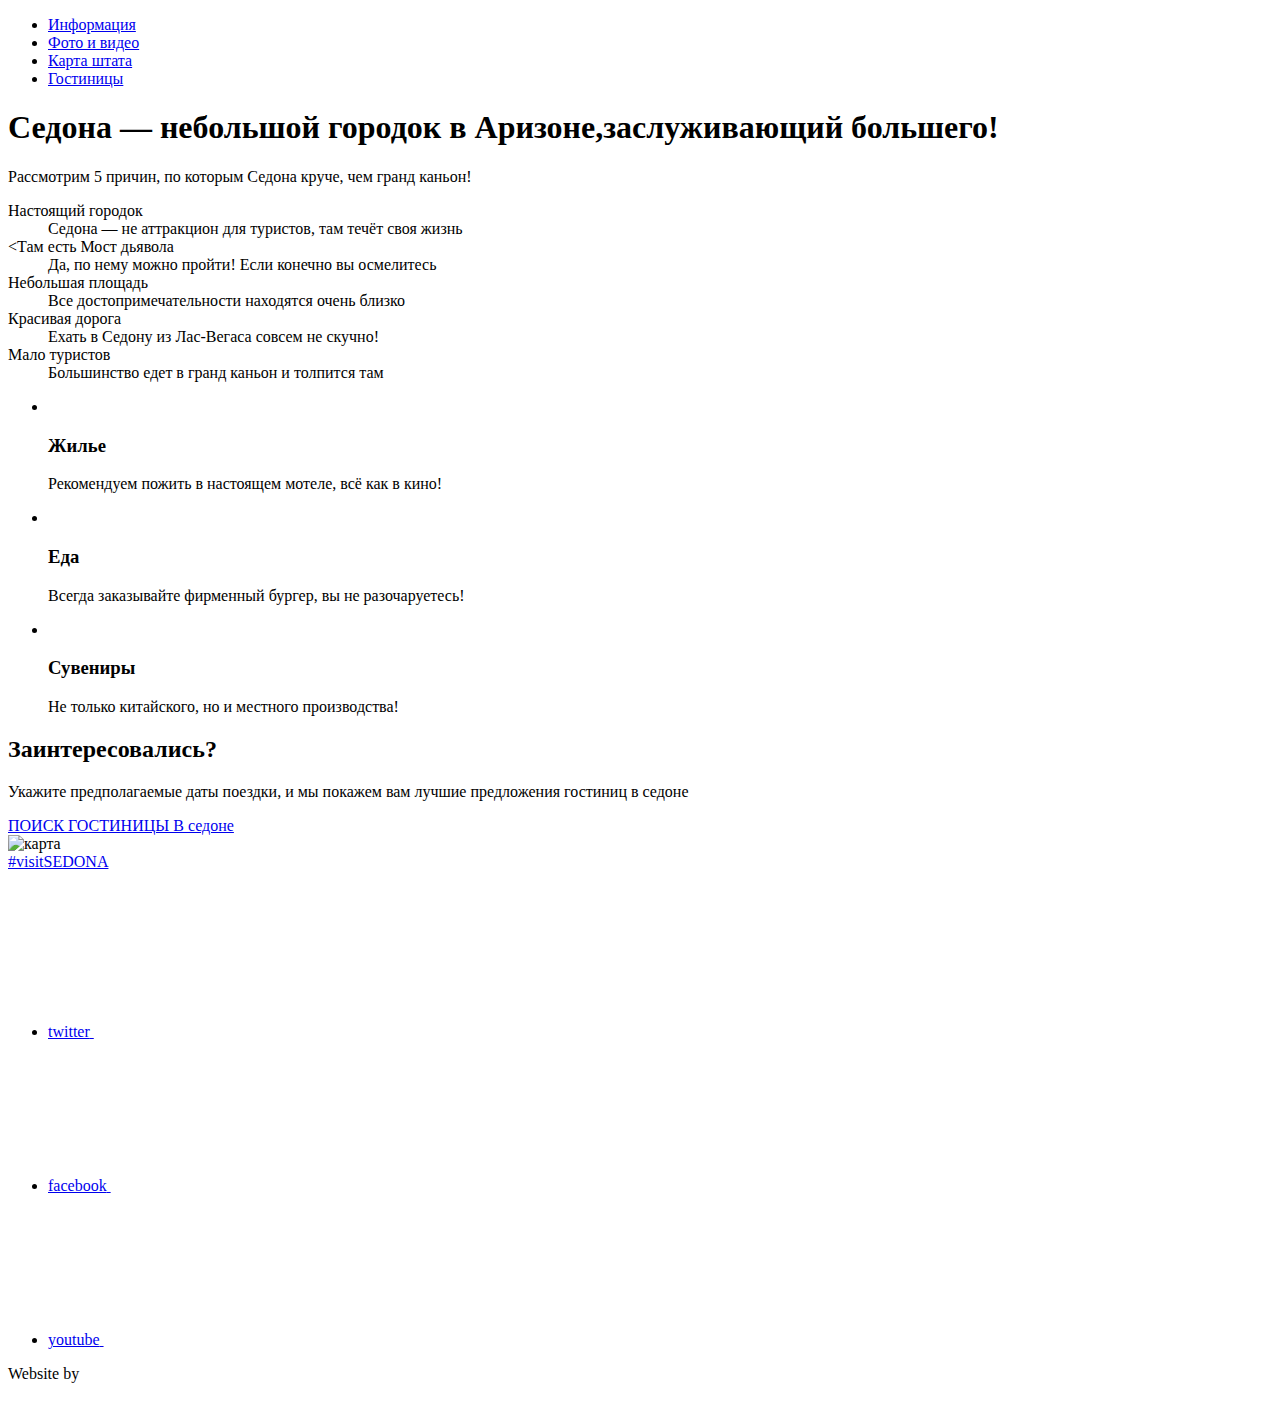
==== index-sedona.html @ 3a33de44 "1" ====
<!DOCTYPE html>
<html lang="ru">
   <head>
      <meta charset="utf-8">
      <title>HTML Academy: Седона</title>
      <link href="css/normalize.css" rel="stylesheet">
      <link href="css/style.css" rel="stylesheet">
   </head>
   <body>
     <header>
       <nav>
         <ul>
           <li><a href="#">Информация</a></li>
           <li><a href="#">Фото и видео</a></li>
           <li><a href="#">Карта штата</a></li>
           <li><a href="#">Гостиницы</a></li>
        <ul>
      </nav>
    </header>
    <main>
    <h1>Седона — небольшой городок в Аризоне,заслуживающий большего!</h1>
      <p>Рассмотрим 5 причин, по которым Седона круче, чем гранд каньон!</p>

    <dl>
      <dt>Настоящий городок</dt>
        <dd>Седона — не аттракцион для туристов, там течёт своя жизнь</dd>
      <dt><Там есть Мост дьявола</dt>
        <dd>Да, по нему можно пройти! Если конечно вы осмелитесь</dd>
      <dt> Небольшая площадь</dt>
        <dd>Все достопримечательности находятся очень близко</dd>
      <dt>Красивая дорога</dt>
        <dd>Ехать в Седону из Лас-Вегаса совсем не скучно!</dd>
      <dt>Мало туристов</dt>
        <dd>Большинство едет в гранд каньон и толпится там</dd>
    </dl>

    <ul>
      <li></li>
      <h3>Жилье</h3>
      <p>Рекомендуем пожить в настоящем мотеле, всё как в кино!</p>
      <li></li>
      <h3>Еда</h3>
      <p>Всегда заказывайте фирменный бургер, вы не разочаруетесь!</p>
      <li></li>
      <h3>Сувениры</h3>
      <p>Не только китайского, но и местного производства!</p>
    </ul>

      <h2>Заинтересовались?</h2>
      <p>Укажите предполагаемые даты поездки,
      и мы покажем вам лучшие предложения гостиниц в седоне</p>
      <a href="#"> ПОИСК ГОСТИНИЦЫ В седоне </a>

    <section>
      <img src="#" alt="карта">
    </section>
<main>
<footer>
  <section>
    <div class="">
      <a href="#">#visitSEDONA</a>
    </div>
    <div class="">
      <ul>
        <li>
          <a href="#">
            <span class="visually-hidden">twitter</span>
              <svg>

              </svg>
          </a>
        </li>
        <li>
          <a href="#">
            <span class="visually-hidden">facebook</span>
              <svg>

              </svg>
          </a>
        </li>
        <li>
          <a href="#">
            <span class="visually-hidden">youtube</span>
              <svg>

              </svg>
          </a>
        </li>
        </ul>
      </div>
      <div class="">
        <p>Website by</p>
        <a href="#"></a>
        <img src="" alt="">
      </div>
    </section>
</footer>
</body>
</html>
---- css/style.css ----
{\rtf1\ansi\ansicpg1251\cocoartf1561\cocoasubrtf600
{\fonttbl\f0\fswiss\fcharset0 Helvetica;}
{\colortbl;\red255\green255\blue255;}
{\*\expandedcolortbl;;}
\paperw11900\paperh16840\margl1440\margr1440\vieww10800\viewh8400\viewkind0
\pard\tx566\tx1133\tx1700\tx2267\tx2834\tx3401\tx3968\tx4535\tx5102\tx5669\tx6236\tx6803\pardirnatural\partightenfactor0

\f0\fs24 \cf0 sdcasd}
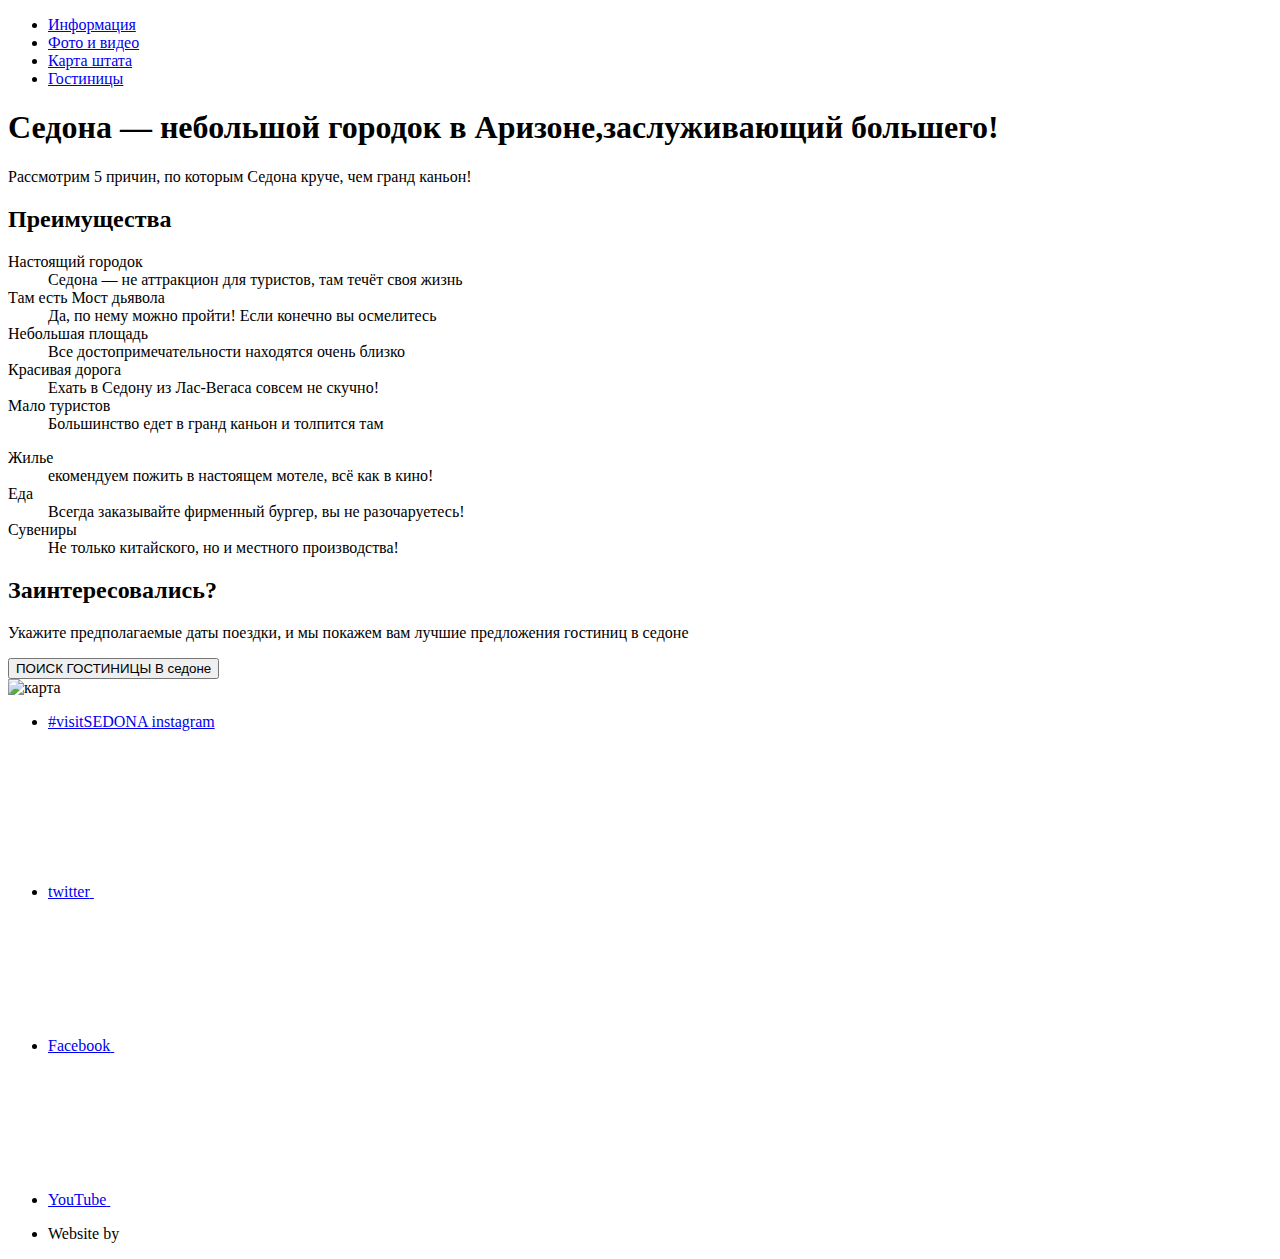
==== commit 8f4d0d19: "12/02" ====
--- a/index-sedona.html
+++ b/index-sedona.html
@@ -14,17 +14,20 @@
            <li><a href="#">Фото и видео</a></li>
            <li><a href="#">Карта штата</a></li>
            <li><a href="#">Гостиницы</a></li>
-        <ul>
+        </ul>
       </nav>
     </header>
     <main>
+    <section>
     <h1>Седона — небольшой городок в Аризоне,заслуживающий большего!</h1>
       <p>Рассмотрим 5 причин, по которым Седона круче, чем гранд каньон!</p>
-
+    </section>
+    <section>
+      <h2 class="visually-hidden">Преимущества</h2>
     <dl>
       <dt>Настоящий городок</dt>
         <dd>Седона — не аттракцион для туристов, там течёт своя жизнь</dd>
-      <dt><Там есть Мост дьявола</dt>
+      <dt>Там есть Мост дьявола</dt>
         <dd>Да, по нему можно пройти! Если конечно вы осмелитесь</dd>
       <dt> Небольшая площадь</dt>
         <dd>Все достопримечательности находятся очень близко</dd>
@@ -33,32 +36,37 @@
       <dt>Мало туристов</dt>
         <dd>Большинство едет в гранд каньон и толпится там</dd>
     </dl>
-
-    <ul>
-      <li></li>
-      <h3>Жилье</h3>
-      <p>Рекомендуем пожить в настоящем мотеле, всё как в кино!</p>
-      <li></li>
-      <h3>Еда</h3>
-      <p>Всегда заказывайте фирменный бургер, вы не разочаруетесь!</p>
-      <li></li>
-      <h3>Сувениры</h3>
-      <p>Не только китайского, но и местного производства!</p>
-    </ul>
-
+  </section>
+  <div>
+    <dl>
+      <dt>Жилье</dt>
+        <dd>екомендуем пожить в настоящем мотеле, всё как в кино!</dd>
+      <dt>Еда</dt>
+        <dd>Всегда заказывайте фирменный бургер, вы не разочаруетесь!</dd>
+      <dt>Сувениры</dt>
+        <dd>Не только китайского, но и местного производства!</dd>
+    </dl>
+   </div>
+   <div>
       <h2>Заинтересовались?</h2>
       <p>Укажите предполагаемые даты поездки,
       и мы покажем вам лучшие предложения гостиниц в седоне</p>
-      <a href="#"> ПОИСК ГОСТИНИЦЫ В седоне </a>
-
+      <button> ПОИСК ГОСТИНИЦЫ В седоне </button>
+ </div>
     <section>
       <img src="#" alt="карта">
     </section>
-<main>
+</main>
 <footer>
   <section>
     <div class="">
-      <a href="#">#visitSEDONA</a>
+      <ul>
+       <li>
+      <a href="#">#visitSEDONA
+      <span class="visually-hidden">instagram</span>
+      </a>
+      </li>
+    </ul>
     </div>
     <div class="">
       <ul>
@@ -72,26 +80,30 @@
         </li>
         <li>
           <a href="#">
-            <span class="visually-hidden">facebook</span>
+            <span class="visually-hidden">Facebook</span>
               <svg>
 
               </svg>
           </a>
-        </li>
-        <li>
-          <a href="#">
-            <span class="visually-hidden">youtube</span>
+          </li>
+          <li>
+            <a href="#">
+              <span class="visually-hidden">YouTube</span>
               <svg>
 
               </svg>
-          </a>
-        </li>
+            </a>
+          </li>
         </ul>
       </div>
       <div class="">
-        <p>Website by</p>
-        <a href="#"></a>
-        <img src="" alt="">
+        <ul>
+        <li>Website by
+        <a href="#">
+        <img src="№" alt="">
+        </a>
+        </li>
+      </ul>
       </div>
     </section>
 </footer>
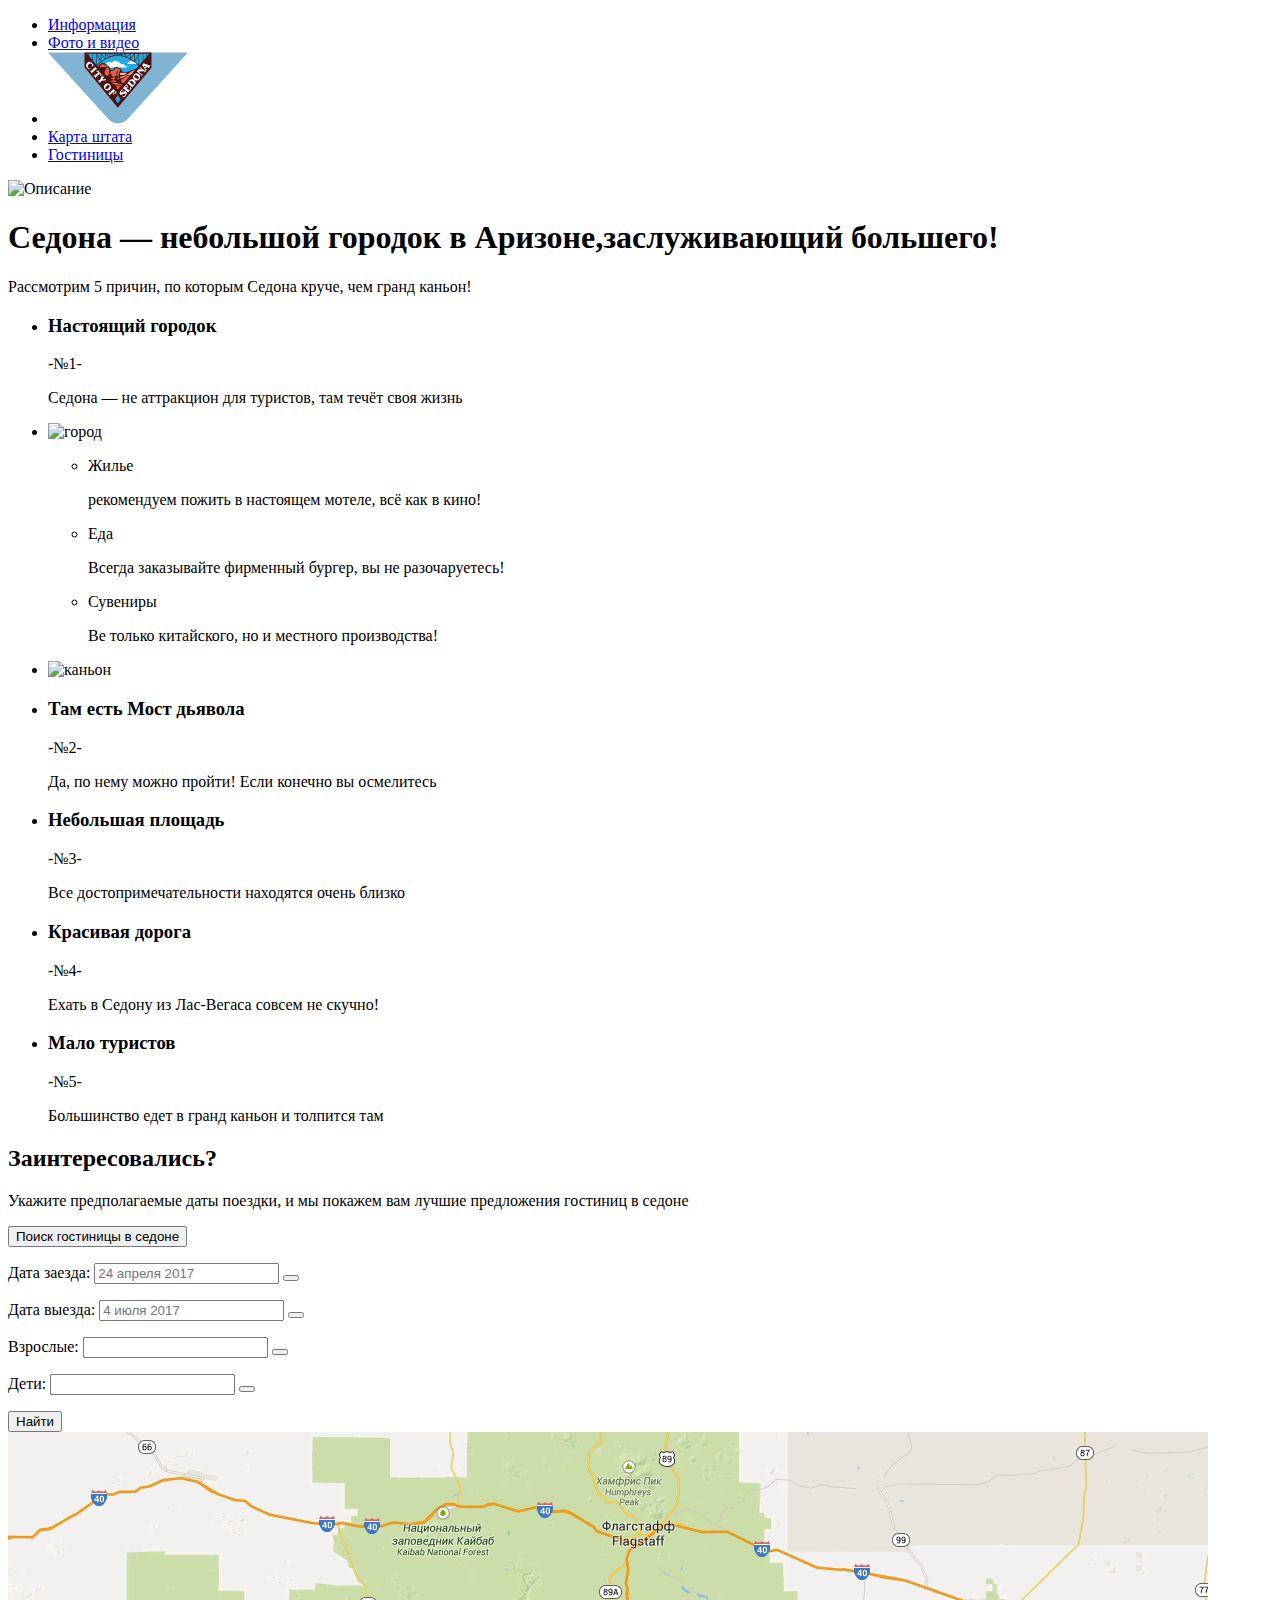
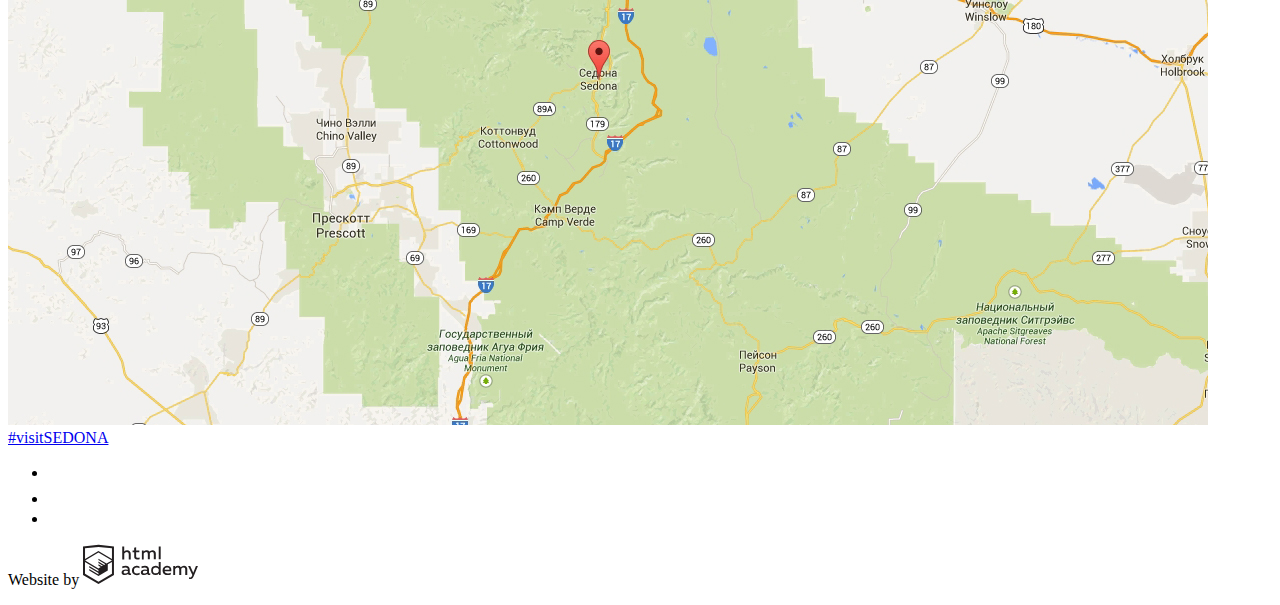
==== commit faeef46a: "картинки+доступность" ====
--- a/index-sedona.html
+++ b/index-sedona.html
@@ -12,6 +12,8 @@
          <ul>
            <li><a href="#">Информация</a></li>
            <li><a href="#">Фото и видео</a></li>
+           <li><a href="index.html" class="">
+           <img src="img/logo-sedona.svg" alt="Седона" width="140" height="72"></a></li>
            <li><a href="#">Карта штата</a></li>
            <li><a href="#">Гостиницы</a></li>
         </ul>
@@ -19,93 +21,145 @@
     </header>
     <main>
     <section>
+      <img src="img/welcome.png" alt="Описание" width="459" height="353">
     <h1>Седона — небольшой городок в Аризоне,заслуживающий большего!</h1>
       <p>Рассмотрим 5 причин, по которым Седона круче, чем гранд каньон!</p>
     </section>
     <section>
       <h2 class="visually-hidden">Преимущества</h2>
-    <dl>
-      <dt>Настоящий городок</dt>
-        <dd>Седона — не аттракцион для туристов, там течёт своя жизнь</dd>
-      <dt>Там есть Мост дьявола</dt>
-        <dd>Да, по нему можно пройти! Если конечно вы осмелитесь</dd>
-      <dt> Небольшая площадь</dt>
-        <dd>Все достопримечательности находятся очень близко</dd>
-      <dt>Красивая дорога</dt>
-        <dd>Ехать в Седону из Лас-Вегаса совсем не скучно!</dd>
-      <dt>Мало туристов</dt>
-        <dd>Большинство едет в гранд каньон и толпится там</dd>
-    </dl>
+    <ul>
+      <li>
+        <h3>Настоящий городок</h3>
+        <p> -№1- </p>
+        <p>Седона — не аттракцион для туристов, там течёт своя жизнь</p>
+      </li>
+      <li>
+        <div class="">
+        <img src="img/mount1-index.jpg" alt="город" width="800" height="400">
+      </div>
+
+        <ul>
+          <li>
+            <p>Жилье</p>
+            <p>рекомендуем пожить в настоящем мотеле, всё как в кино!</p>
+          </li>
+          <li>
+            <p>Еда</p>
+            <p>Всегда заказывайте фирменный бургер, вы не разочаруетесь!</p>
+          </li>
+          <li>
+            <p>Сувениры</p>
+            <p>Ве только китайского, но и местного производства!</p>
+          </li>
+        </ul>
+      </li>
+        <li>
+        <div class="">
+          <img src="img/mount2-index.jpg" alt="каньон" width="800" height="400">
+        </div>
+      </li>
+      <li>
+        <h3>Там есть Мост дьявола</h3>
+        <p> -№2- </p>
+        <p>Да, по нему можно пройти! Если конечно вы осмелитесь</p>
+      </li>
+      <li>
+        <h3>Небольшая площадь</h3>
+        <p> -№3- </p>
+        <p>Все достопримечательности находятся очень близко</p>
+      </li>
+      <li>
+        <h3>Красивая дорога</h3>
+        <p> -№4- </p>
+        <p>Ехать в Седону из Лас-Вегаса совсем не скучно!</p>
+      </li>
+      <li>
+        <h3>Мало туристов</h3>
+        <p> -№5- </p>
+        <p>Большинство едет в гранд каньон и толпится там</p>
+      </li>
+    </ul>
   </section>
-  <div>
-    <dl>
-      <dt>Жилье</dt>
-        <dd>екомендуем пожить в настоящем мотеле, всё как в кино!</dd>
-      <dt>Еда</dt>
-        <dd>Всегда заказывайте фирменный бургер, вы не разочаруетесь!</dd>
-      <dt>Сувениры</dt>
-        <dd>Не только китайского, но и местного производства!</dd>
-    </dl>
-   </div>
-   <div>
+
+   <section>
       <h2>Заинтересовались?</h2>
       <p>Укажите предполагаемые даты поездки,
       и мы покажем вам лучшие предложения гостиниц в седоне</p>
-      <button> ПОИСК ГОСТИНИЦЫ В седоне </button>
- </div>
+      <button> Поиск гостиницы в седоне </button>
+ </section>
+ <section>
+   <form>
+   <p class="form-full">
+   <label class="form-label" for="arrival-date">Дата заезда: </label>
+   <input class="form-input" type="text" name="arrival" id="arrival-date" placeholder="24 апреля 2017">
+   <button class="" type="submit" value="Отправить">  </button>
+ </p>
+ <p class="form-full">
+   <label class="form-label" for="departure-date">Дата выезда: </label>
+   <input class="form-input" type="text" name="departure" id="departure-date" placeholder="4 июля 2017">
+   <button class="" type="submit" value="Отправить">  </button>
+ </p>
+ <p class="form-part">
+   <label class="form-label" for="adult-number">Взрослые: </label>
+   <input class="form-input" type="text" name="adults" id="adult-number" placeholder="">
+   <button class="" type="submit" value="Отправить">  </button>
+ </p>
+ <p class="form-part">
+   <label class="form-label" for="kids-number">Дети: </label>
+   <input class="form-input" type="text" name="kids" id="kids-number" placeholder="">
+   <button class="" type="submit" value="Отправить">  </button>
+</p>
+<button class="" type="submit" value="Найти"> Найти </button>
+</form>
+</section>
     <section>
-      <img src="#" alt="карта">
+      <img src="img/map.jpg" alt="карта" width="1200" height="593">
     </section>
 </main>
 <footer>
   <section>
     <div class="">
-      <ul>
-       <li>
       <a href="#">#visitSEDONA
-      <span class="visually-hidden">instagram</span>
+        <span class="visually-hidden">instagram</span>
       </a>
-      </li>
-    </ul>
     </div>
     <div class="">
       <ul>
         <li>
           <a href="#">
             <span class="visually-hidden">twitter</span>
-              <svg>
 
-              </svg>
+            <svg xmlns="http://www.w3.org/2000/svg" xmlns:xlink="http://www.w3.org/1999/xlink" width="17" height="15" viewBox="0 0 17 15">
+              <path fill="#FFF" d="M10.95.144c1.685-.496 2.984.27 3.577 1.179.673-.231 1.331-.481 2.011-.708a2.345 2.345 0 0 1-.857 1.768c.685.17 1.304-.491 1.304-.491-.169 1-1.006 1.788-1.563 2.024-.231 6.75-3.175 11.217-10.077 11.082h-.446c-.41 0-4.164-.46-4.898-1.887 2.271.196 3.893-.422 4.693-1.177-.96-.3-2.679-.477-2.979-2.95.349.106.564.228 1.19.119C1.705 8.247.374 7.53.448 5.33c.285.328 1.067.536 1.34.472C1.085 5.561-.182 2.442.894.85c1.818 1.854 3.735 3.606 7.152 3.773C8.254 2.33 9.183.793 10.95.144z" /></svg>
+
           </a>
         </li>
         <li>
           <a href="#">
             <span class="visually-hidden">Facebook</span>
-              <svg>
+            <svg xmlns="http://www.w3.org/2000/svg" width="12" height="22" viewBox="0 0 12 22">
+              <path fill="#FFF" d="M12 4V0H8a4 4 0 0 0-4 4v4H0v4h4v10h4V12h4V8H8V4h4z" /></svg>
+          </a>
+        </li>
+        <li>
+          <a href="#">
+            <span class="visually-hidden">YouTube</span>
+            <svg xmlns="http://www.w3.org/2000/svg" xmlns:xlink="http://www.w3.org/1999/xlink" width="20" height="16" viewBox="0 0 20 16">
+              <path fill="#FFF" d="M17 0H3C1.35 0 0 1.35 0 3v10c0 1.65 1.35 3 3 3h14c1.65 0 3-1.35 3-3V3c0-1.65-1.35-3-3-3zM6.027 11.998V4.002L15.014 8l-8.987 3.998z" /></svg>
 
-              </svg>
           </a>
-          </li>
-          <li>
-            <a href="#">
-              <span class="visually-hidden">YouTube</span>
-              <svg>
-
-              </svg>
-            </a>
-          </li>
-        </ul>
-      </div>
-      <div class="">
-        <ul>
-        <li>Website by
-        <a href="#">
-        <img src="№" alt="">
-        </a>
         </li>
       </ul>
-      </div>
-    </section>
+    </div>
+    <div class="">
+      <p>Website by
+        <a href="https://htmlacademy.ru/intensive/htmlcss">
+          <img src="img/logo-htmlacademy.svg" alt="htmlAcademy" width="115" height="41">
+        </a>
+      </p>
+
+    </div>
+  </section>
 </footer>
 </body>
 </html>
--- a/css/style.css
+++ b/css/style.css
@@ -1,8 +1,10 @@
-{\rtf1\ansi\ansicpg1251\cocoartf1561\cocoasubrtf600
-{\fonttbl\f0\fswiss\fcharset0 Helvetica;}
-{\colortbl;\red255\green255\blue255;}
-{\*\expandedcolortbl;;}
-\paperw11900\paperh16840\margl1440\margr1440\vieww10800\viewh8400\viewkind0
-\pard\tx566\tx1133\tx1700\tx2267\tx2834\tx3401\tx3968\tx4535\tx5102\tx5669\tx6236\tx6803\pardirnatural\partightenfactor0
-
-\f0\fs24 \cf0 sdcasd}+.visually-hidden {
+  position: absolute;
+  width: 1px;
+  height: 1px;
+  margin: -1px;
+  border: 0;
+  padding: 0;
+  clip: rect(0 0 0 0);
+  overflow: hidden;
+}
